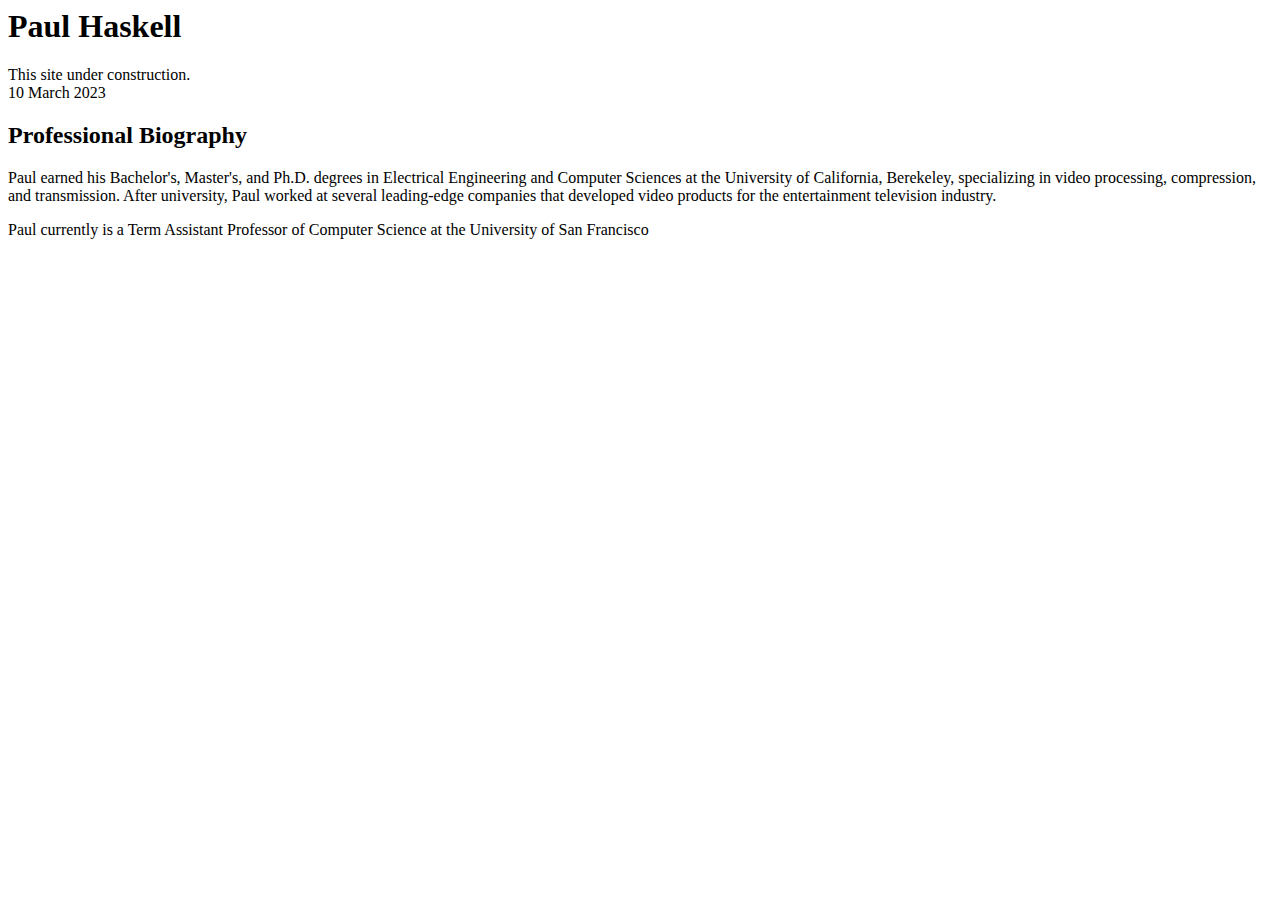
==== index.html @ deaf28b8 "Initial index.html" ====
<html>
<body>
	<H1>Paul Haskell</H1>
	<p>
		This site under construction.<br>
		10 March 2023 </p>
	<H2>Professional Biography</H2>
	<p>
		Paul earned his Bachelor's, Master's, and Ph.D. degrees in Electrical Engineering and Computer Sciences at
		the University of California, Berekeley, specializing in video processing, compression, and transmission.
		After university, Paul worked at several leading-edge companies that developed video products for the
		entertainment television industry.</p>
	<p>
		Paul currently is a Term Assistant Professor of Computer Science at the University of San Francisco</p>
</body>
</html>
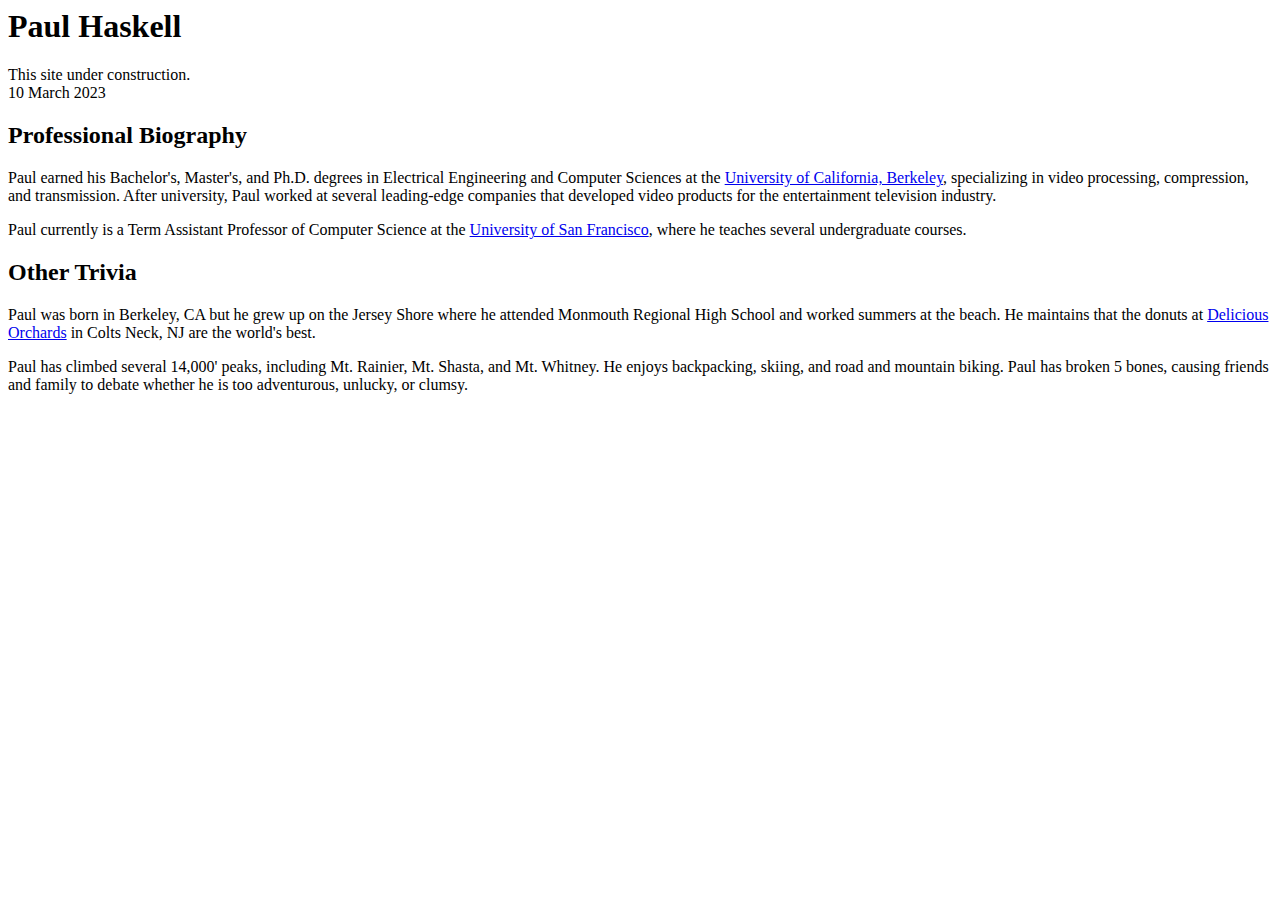
==== commit a412dc6c: "More additions to homepage" ====
--- a/index.html
+++ b/index.html
@@ -3,14 +3,28 @@
 	<H1>Paul Haskell</H1>
 	<p>
 		This site under construction.<br>
-		10 March 2023 </p>
+		10 March 2023</p>
 	<H2>Professional Biography</H2>
 	<p>
 		Paul earned his Bachelor's, Master's, and Ph.D. degrees in Electrical Engineering and Computer Sciences at
-		the University of California, Berekeley, specializing in video processing, compression, and transmission.
+		the <a href="https://berkeley.edu">University of California, Berkeley</a>,
+		specializing in video processing, compression, and transmission.
 		After university, Paul worked at several leading-edge companies that developed video products for the
 		entertainment television industry.</p>
 	<p>
-		Paul currently is a Term Assistant Professor of Computer Science at the University of San Francisco</p>
+		Paul currently is a Term Assistant Professor of Computer Science at the
+		<a href="https://usfca.edu">University of San Francisco</a>,
+		where he teaches several undergraduate courses.</p>
+	<H2>Other Trivia</H2>
+	<p>
+		Paul was born in Berkeley, CA but he grew up on the Jersey Shore where he attended Monmouth Regional
+		High School and worked summers at the beach. He maintains that the donuts at
+		<a href="https://www.deliciousorchardsnj.com">Delicious Orchards</a> in
+		Colts Neck, NJ are the world's best.</p>
+	<p>
+		Paul has climbed several 14,000' peaks, including Mt. Rainier, Mt. Shasta, and Mt. Whitney.
+		He enjoys backpacking, skiing, and road and mountain biking.
+		Paul has broken 5 bones, causing friends and family to debate whether he is too adventurous,
+		unlucky, or clumsy.</p>
 </body>
 </html>
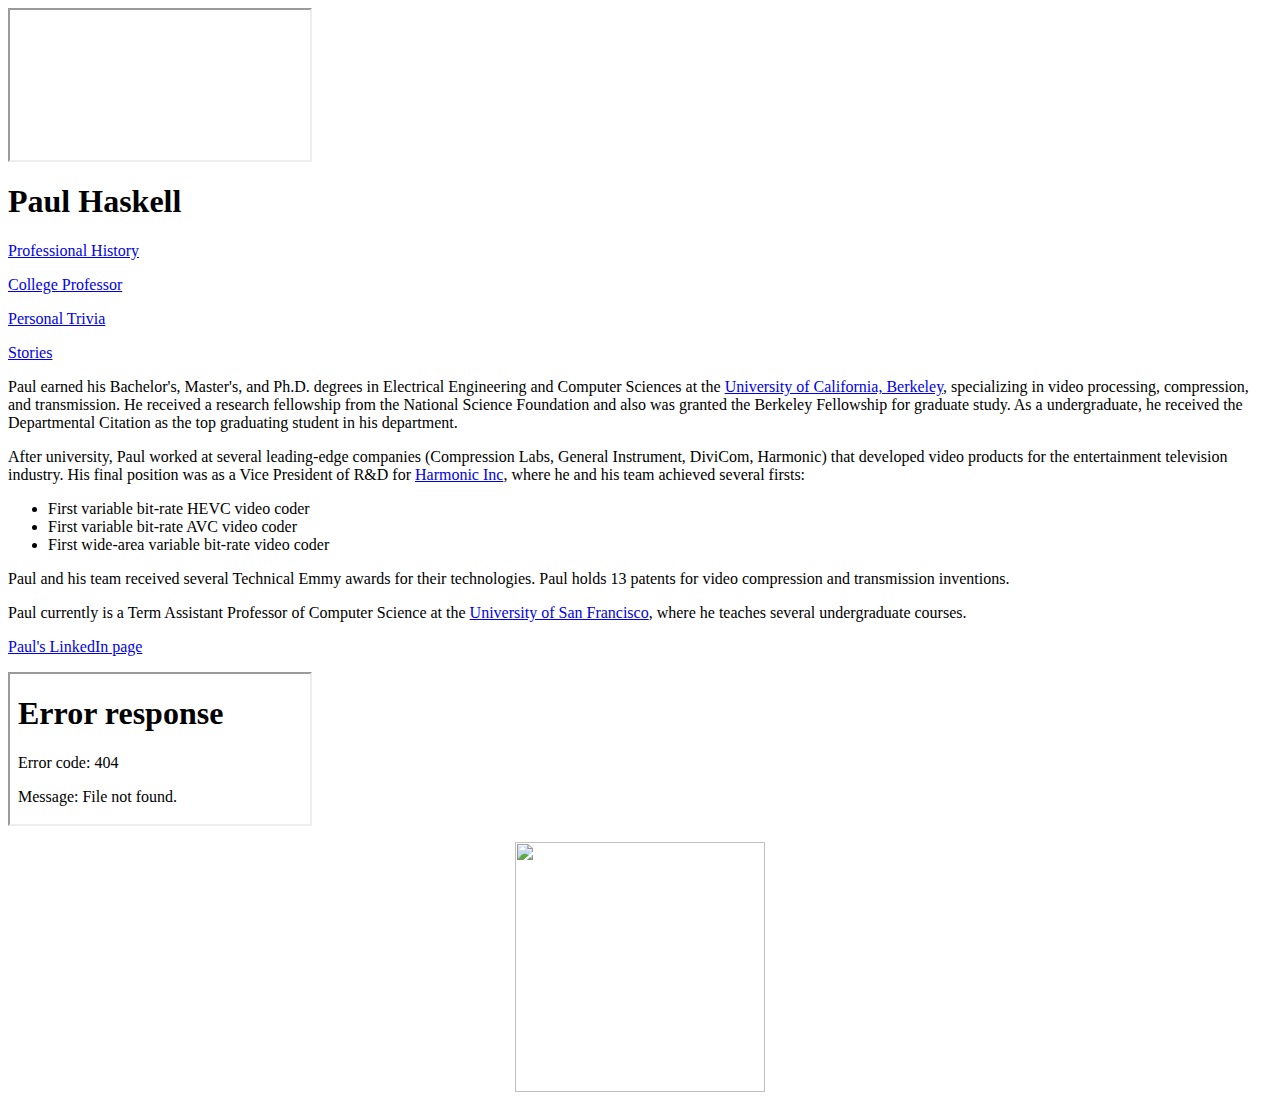
==== commit 4a066eb0: "Added LinkedIn" ====
--- a/index.html
+++ b/index.html
@@ -1,30 +1,53 @@
 <html>
+<head>
+	<title>Paul Haskell personal webpage</title>
+	<meta charset="UTF-8">
+	<meta name="author" content="Paul Haskell">
+
+	<link rel="stylesheet" href="phaskell.css">
+</head>
+
 <body>
-	<H1>Paul Haskell</H1>
-	<p>
-		This site under construction.<br>
-		10 March 2023</p>
-	<H2>Professional Biography</H2>
-	<p>
-		Paul earned his Bachelor's, Master's, and Ph.D. degrees in Electrical Engineering and Computer Sciences at
-		the <a href="https://berkeley.edu">University of California, Berkeley</a>,
-		specializing in video processing, compression, and transmission.
-		After university, Paul worked at several leading-edge companies that developed video products for the
-		entertainment television industry.</p>
-	<p>
-		Paul currently is a Term Assistant Professor of Computer Science at the
-		<a href="https://usfca.edu">University of San Francisco</a>,
-		where he teaches several undergraduate courses.</p>
-	<H2>Other Trivia</H2>
-	<p>
-		Paul was born in Berkeley, CA but he grew up on the Jersey Shore where he attended Monmouth Regional
-		High School and worked summers at the beach. He maintains that the donuts at
-		<a href="https://www.deliciousorchardsnj.com">Delicious Orchards</a> in
-		Colts Neck, NJ are the world's best.</p>
-	<p>
-		Paul has climbed several 14,000' peaks, including Mt. Rainier, Mt. Shasta, and Mt. Whitney.
-		He enjoys backpacking, skiing, and road and mountain biking.
-		Paul has broken 5 bones, causing friends and family to debate whether he is too adventurous,
-		unlucky, or clumsy.</p>
+	<iframe class="yellowBanner"></iframe>
+	<div class="grid-container">
+		<div class="grid-left">
+			<H1>Paul Haskell</H1>
+			<p> <a href="index.html">Professional History</a></p>
+			<p> <a href="usf.html">College Professor</a></p>
+			<p> <a href="personal.html">Personal Trivia</a></p>
+			<p> <a href="stories.html">Stories</a></p>
+		</div>
+		<div class="grid-right">
+			<p>
+				Paul earned his Bachelor's, Master's, and Ph.D. degrees in Electrical Engineering and
+				Computer Sciences at the <a href="https://berkeley.edu">University of California, Berkeley</a>,
+				specializing in video processing, compression, and transmission.
+				He received a research fellowship from the National Science Foundation and also was granted
+				the Berkeley Fellowship for graduate study.
+				As a undergraduate, he received the Departmental Citation as the top graduating student in
+				his department.</p>
+			<p>
+				After university, Paul worked at several leading-edge companies (Compression Labs, General Instrument, DiviCom, Harmonic) that developed video products for
+				the entertainment television industry. His final position was as a Vice President of R&D for
+				<a href="harmonicinc.com">Harmonic Inc</a>, where he and his team achieved several firsts:<br>
+				<ul>
+					<li>First variable bit-rate HEVC video coder</li>
+					<li>First variable bit-rate AVC video coder</li>
+					<li>First wide-area variable bit-rate video coder</li>
+				</ul></p>
+			<p>
+				Paul and his team received several Technical Emmy awards for their technologies.
+				Paul holds 13 patents for video compression and transmission inventions.</p>
+			<p>
+				Paul currently is a Term Assistant Professor of Computer Science at the
+				<a href="https://usfca.edu">University of San Francisco</a>,
+				where he teaches several undergraduate courses.</p>
+			<p>
+				<a href="https://www.linkedin.com/in/paul-haskell-6187b2/">Paul's LinkedIn page</a></p>
+		</div>
+	</div>
+	<iframe class="yellowBanner" src="final.html"></iframe>
+	<p style="text-align: center;">
+		<image src="headshot2303.jpg" style="height: 250px;"> </p>
 </body>
 </html>
